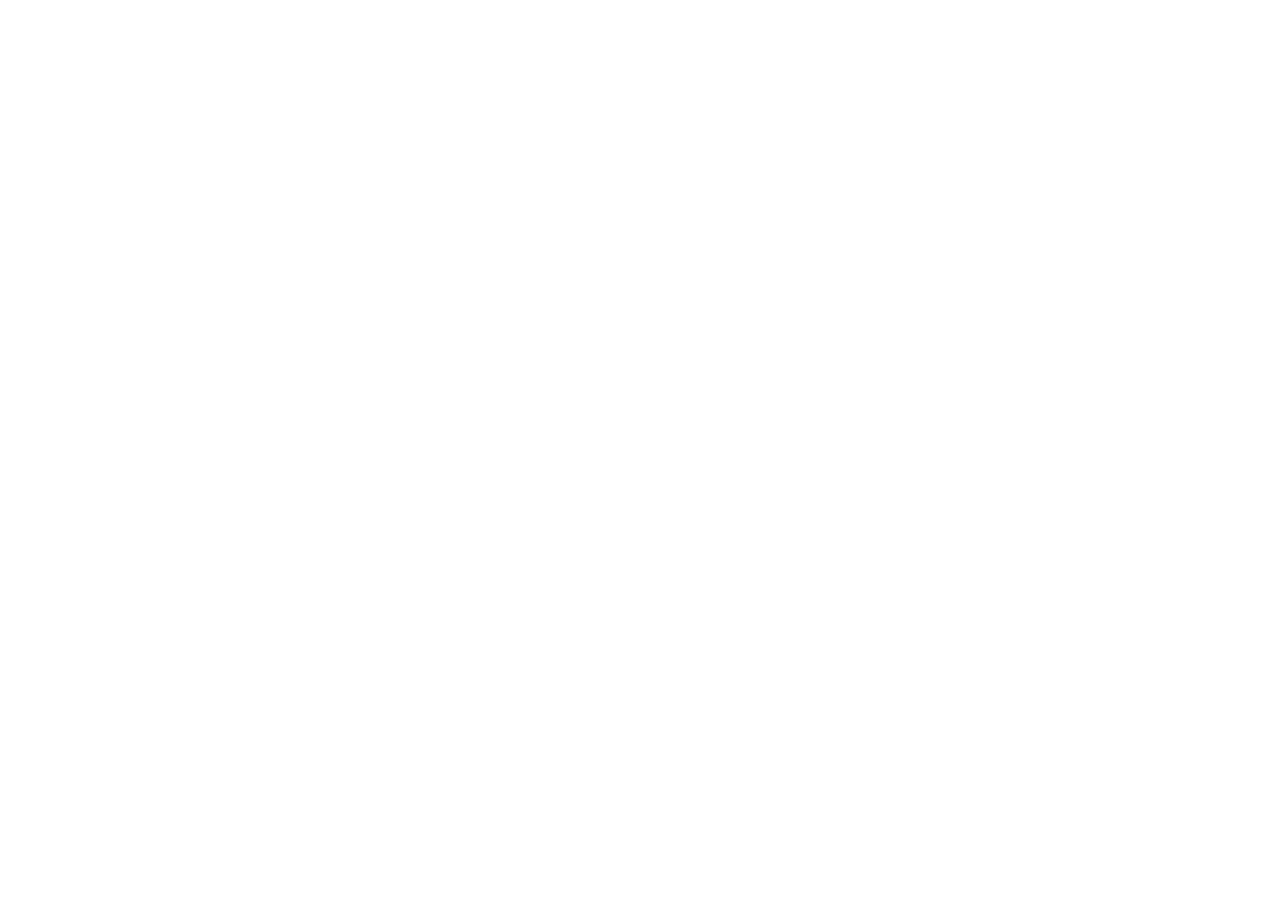
==== index.html @ b641a722 "labo06 solved" ====
<!DOCTYPE html>
<html lang="en">
<head>
    <meta charset="UTF-8">
    <meta http-equiv="X-UA-Compatible" content="IE=edge">
    <meta name="viewport" content="width=device-width, initial-scale=1.0">
    <title>Document</title>
</head>
<body>
    <div id="Parent1">
        <!-- img -->
    </div>
    <script src="js/app.js"></script>
</body>
</html>
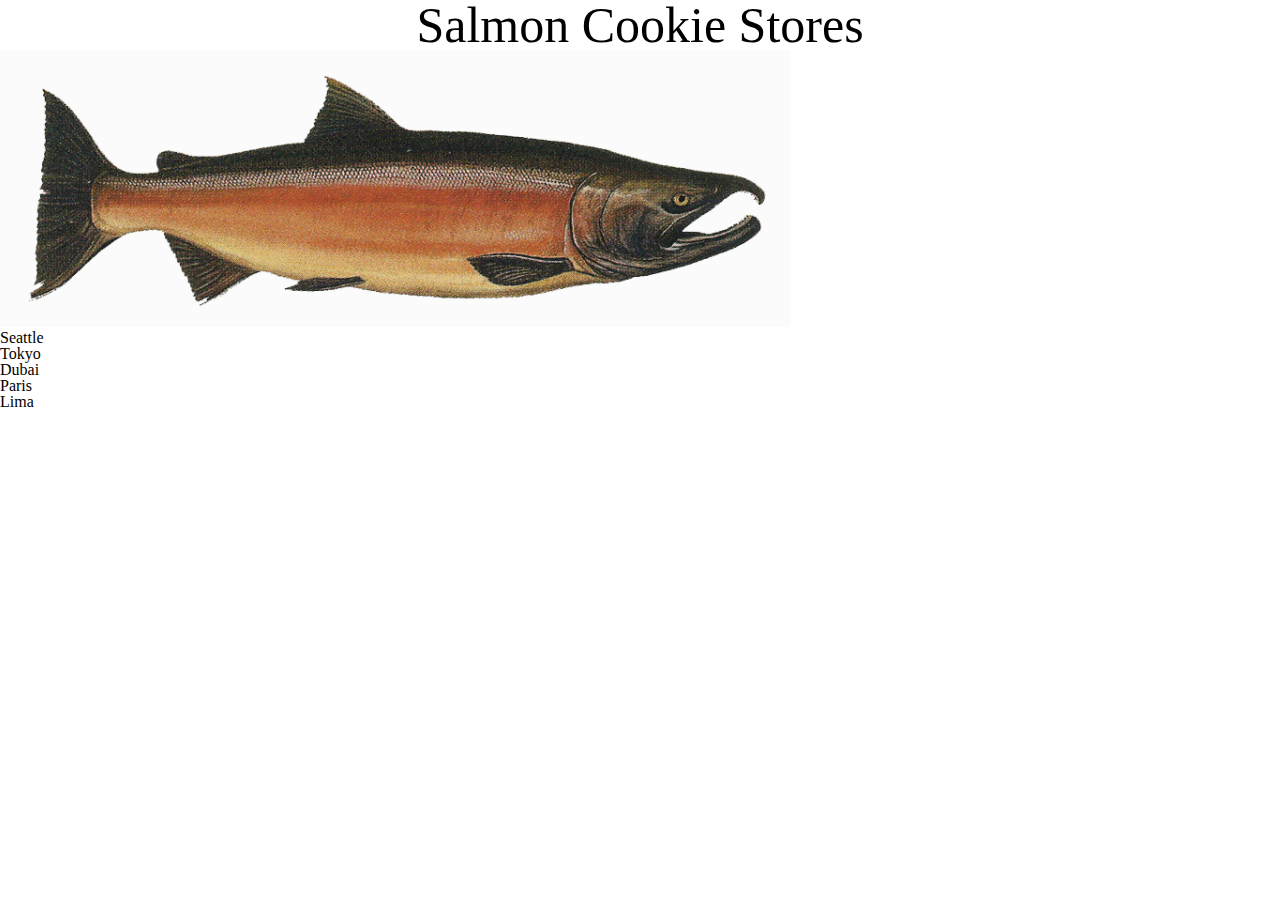
==== commit ba1d45e8: "solving lab08b" ====
--- a/index.html
+++ b/index.html
@@ -4,11 +4,28 @@
     <meta charset="UTF-8">
     <meta http-equiv="X-UA-Compatible" content="IE=edge">
     <meta name="viewport" content="width=device-width, initial-scale=1.0">
-    <title>Document</title>
+    <title>Salmon Cookies</title>
+    <link rel="stylesheet" href="css/reset.css">
+    <link rel="stylesheet" href="css/style.css">
 </head>
 <body>
+    <header>
+        <h1 id="h1">Salmon Cookie Stores</h1>
+        <img src="img/fish.PNG" alt="">
+    </header>
+    <main></main>
+    <nav>
+        <ul>
+            <li><a href=""></a>Seattle</li>
+            <li><a href=""></a>Tokyo</li>
+            <li><a href=""></a>Dubai</li>
+            <li><a href=""></a>Paris</li>
+            <li><a href=""></a>Lima</li>
+        </ul>
+    </nav>
+    <footer></footer>
     <div id="Parent1">
-        <!-- img -->
+        
     </div>
     <script src="js/app.js"></script>
 </body>
--- a/css/style.css
+++ b/css/style.css
@@ -0,0 +1,16 @@
+table,tr,th,tfoot,td{
+    border:1px solid grey;
+}
+h1{
+    font-size:50px;
+    font-weight:border;
+    text-align: center;
+}
+#h1{
+    font-size:50px;
+    font-weight:border;
+    text-align: center;  
+}
+nav ul li{
+list-style: circle;
+}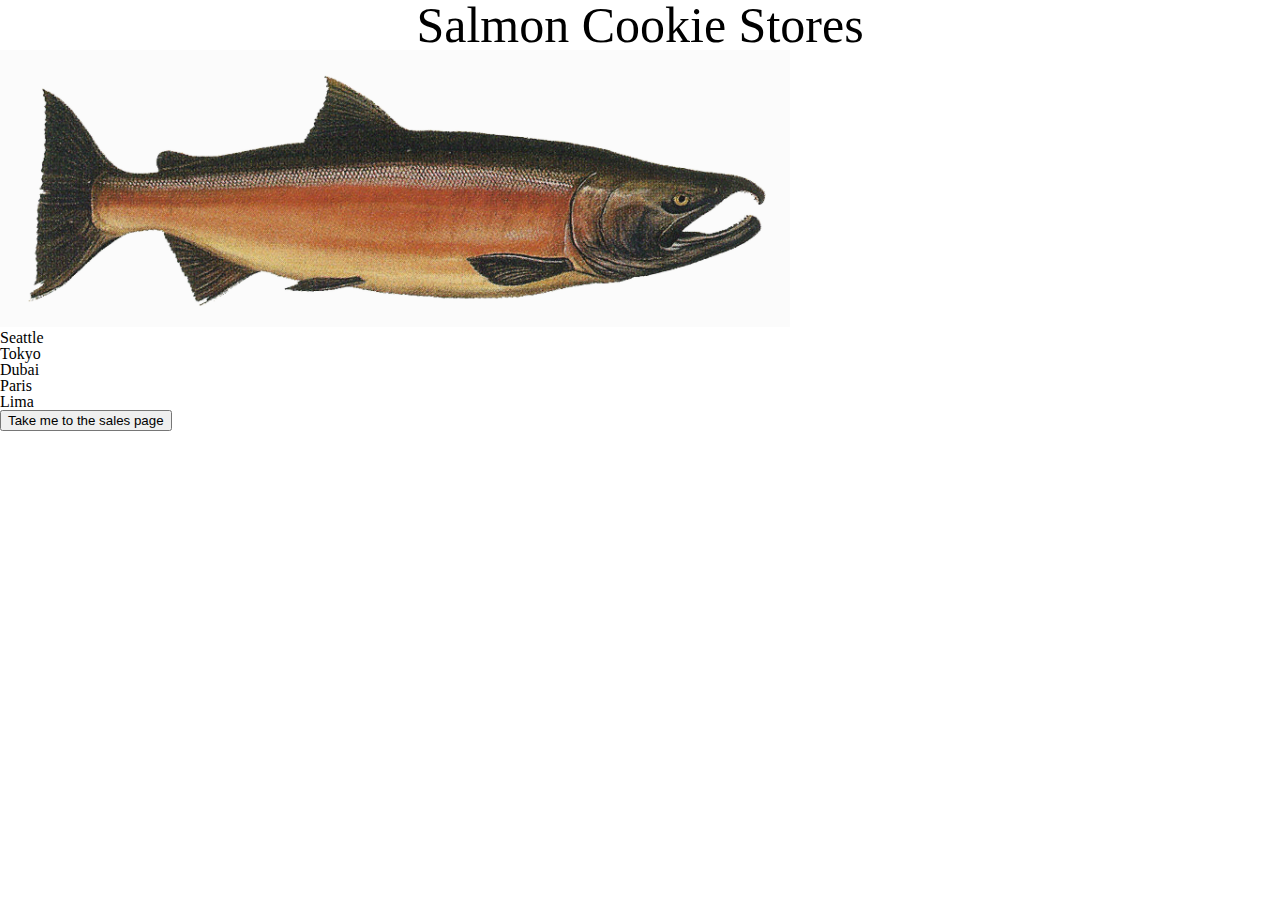
==== commit 380c78bf: "editing" ====
--- a/index.html
+++ b/index.html
@@ -7,6 +7,7 @@
     <title>Salmon Cookies</title>
     <link rel="stylesheet" href="css/reset.css">
     <link rel="stylesheet" href="css/style.css">
+    <link rel="apple-touch-icon" href="sales.html">
 </head>
 <body>
     <header>
@@ -27,6 +28,9 @@
     <div id="Parent1">
         
     </div>
+    <a href="sales.html">
+        <button>Take me to the sales page</button>
+      </a>
     <script src="js/app.js"></script>
 </body>
 </html>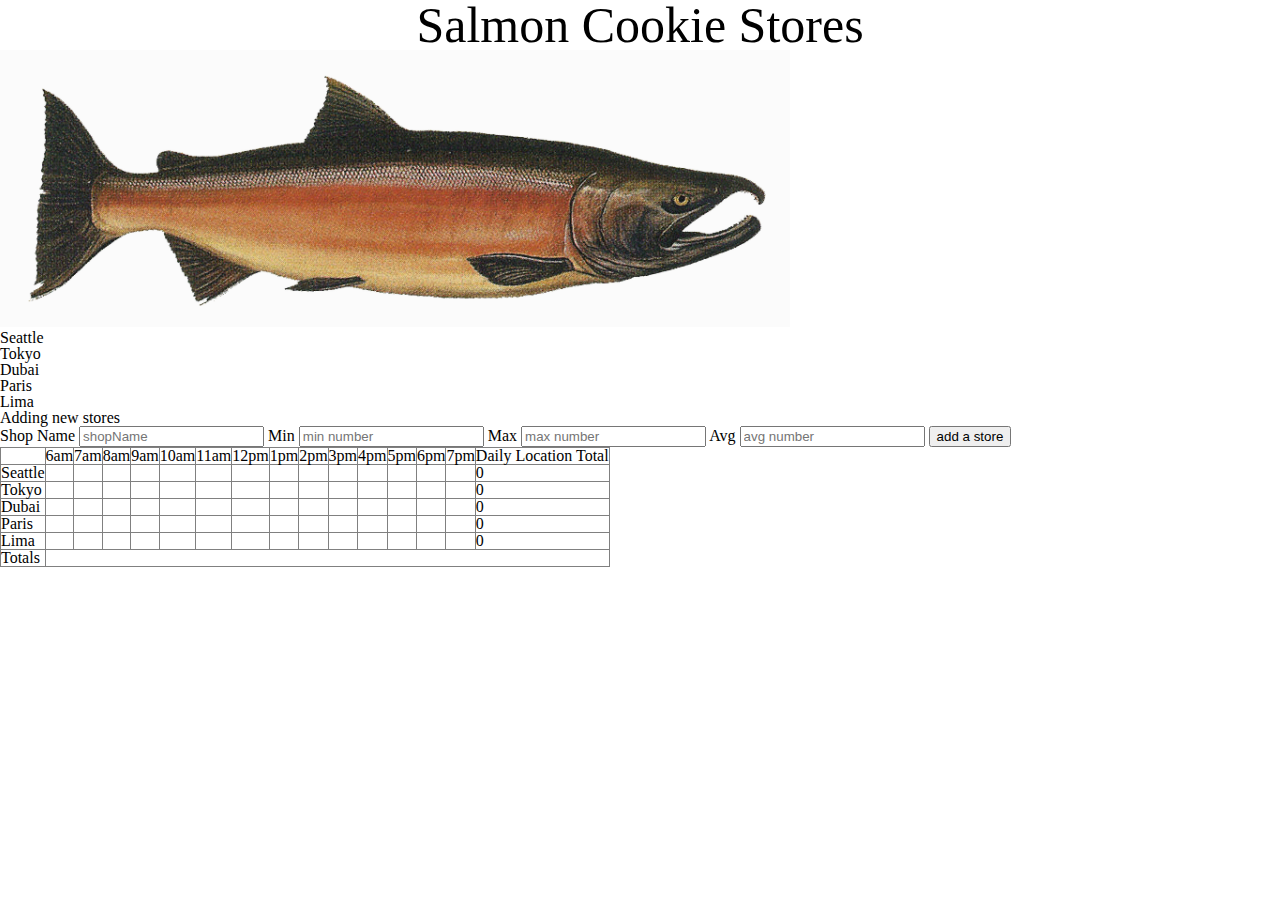
==== commit e75879bd: "editing" ====
--- a/index.html
+++ b/index.html
@@ -7,7 +7,7 @@
     <title>Salmon Cookies</title>
     <link rel="stylesheet" href="css/reset.css">
     <link rel="stylesheet" href="css/style.css">
-    <link rel="apple-touch-icon" href="sales.html">
+    
 </head>
 <body>
     <header>
@@ -24,13 +24,28 @@
             <li><a href=""></a>Lima</li>
         </ul>
     </nav>
+    <form action="" id ="myForm">
+        <fieldset>
+            <legend>
+                Adding new stores
+            </legend>
+            <label for="shopName">Shop Name</label>
+            <input type="text" id="shopName" name="shopName" placeholder="shopName">
+            <label for="min">Min</label>
+            <input type="number" id="min" name="min" placeholder="min number">
+            <label for="max">Max</label>
+            <input type="number" id="max" name="max" placeholder="max number">
+            <label for="avg">Avg</label>
+            <input type="number" id="avg" name="avg" placeholder="avg number">
+            <input type="submit" value="add a store">
+        </fieldset>
+    </form>
+        <div id="container"></div>
     <footer></footer>
     <div id="Parent1">
         
     </div>
-    <a href="sales.html">
-        <button>Take me to the sales page</button>
-      </a>
+   
     <script src="js/app.js"></script>
 </body>
 </html>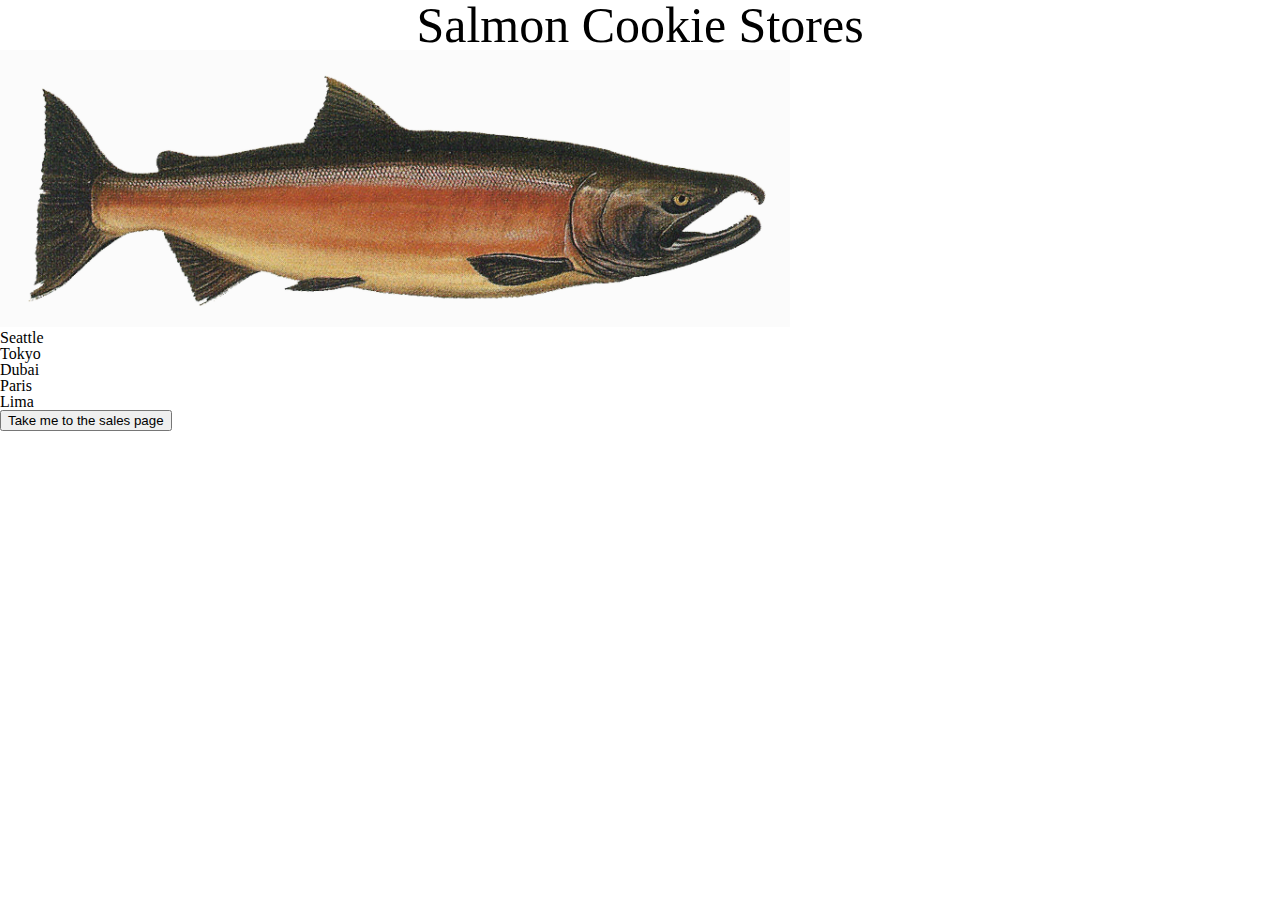
==== commit 93dd536b: "editing" ====
--- a/index.html
+++ b/index.html
@@ -7,7 +7,7 @@
     <title>Salmon Cookies</title>
     <link rel="stylesheet" href="css/reset.css">
     <link rel="stylesheet" href="css/style.css">
-    
+    <link rel="apple-touch-icon" href="sales.html">
 </head>
 <body>
     <header>
@@ -24,28 +24,13 @@
             <li><a href=""></a>Lima</li>
         </ul>
     </nav>
-    <form action="" id ="myForm">
-        <fieldset>
-            <legend>
-                Adding new stores
-            </legend>
-            <label for="shopName">Shop Name</label>
-            <input type="text" id="shopName" name="shopName" placeholder="shopName">
-            <label for="min">Min</label>
-            <input type="number" id="min" name="min" placeholder="min number">
-            <label for="max">Max</label>
-            <input type="number" id="max" name="max" placeholder="max number">
-            <label for="avg">Avg</label>
-            <input type="number" id="avg" name="avg" placeholder="avg number">
-            <input type="submit" value="add a store">
-        </fieldset>
-    </form>
-        <div id="container"></div>
     <footer></footer>
     <div id="Parent1">
         
     </div>
-   
+    <a href="sales.html">
+        <button>Take me to the sales page</button>
+      </a>
     <script src="js/app.js"></script>
 </body>
 </html>